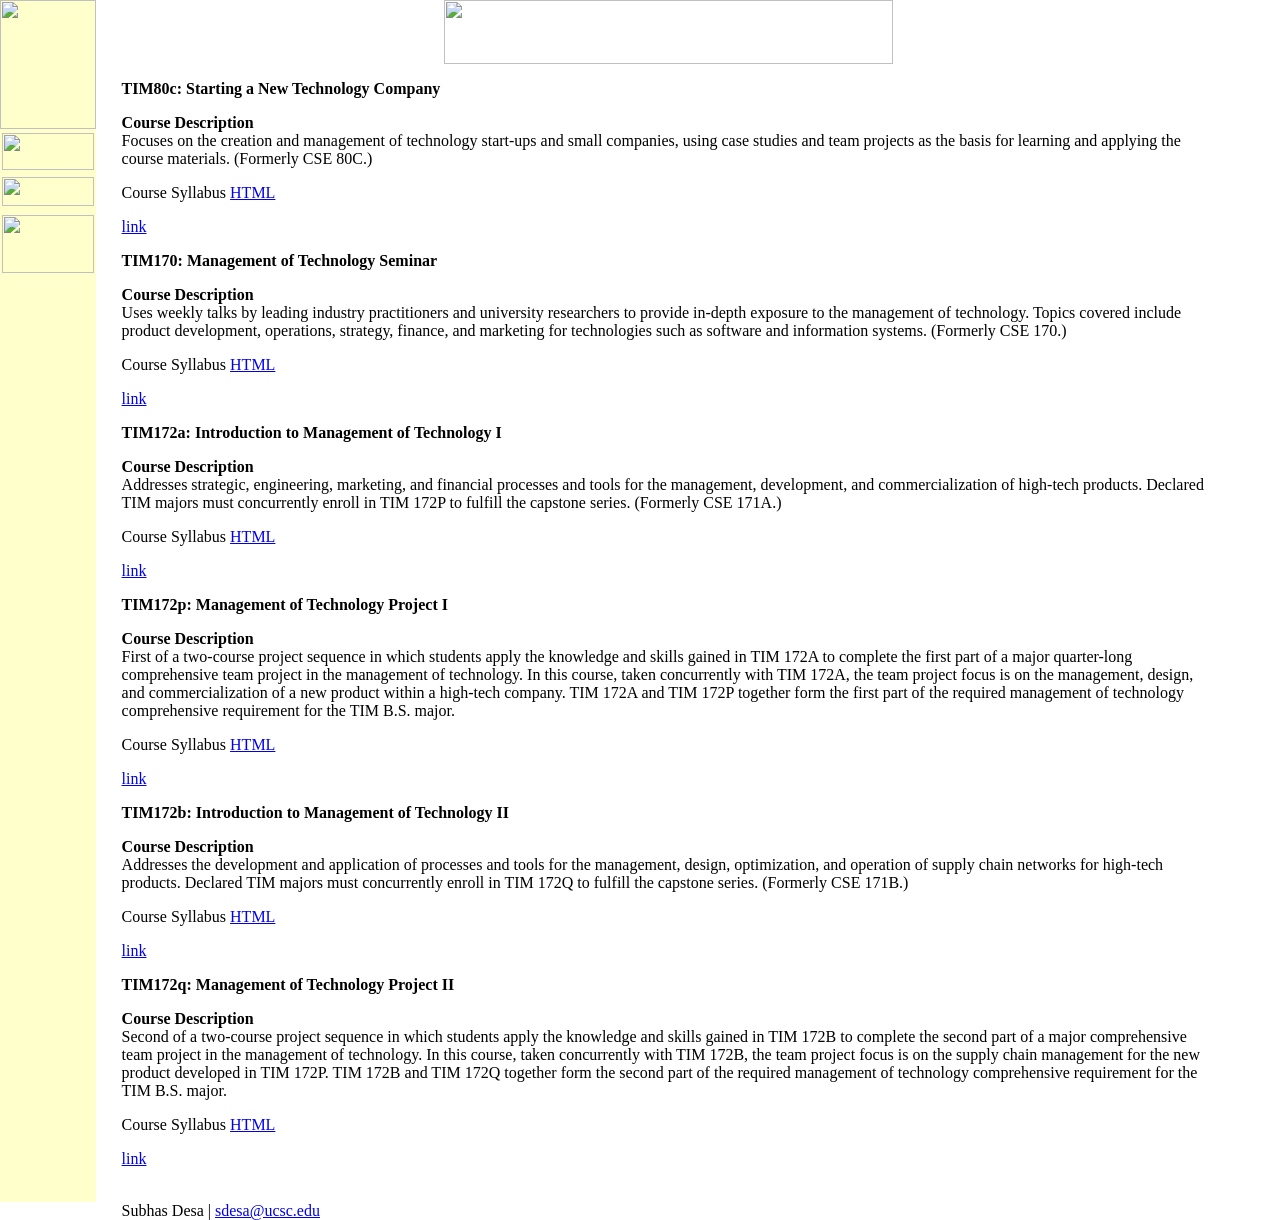
==== courses.html @ 87406f68 "update to bio and contact" ====
<html><!-- InstanceBegin template="/Templates/design.dwt" codeOutsideHTMLIsLocked="false" -->
<head>
<!-- InstanceBeginEditable name="doctitle" -->
<title>Courses Taught</title>
<!-- InstanceEndEditable --><meta http-equiv="Content-Type" content="text/html; charset=iso-8859-1">

<!--
<style type="text/css">
.style1 {font-family: Arial, Helvetica, sans-serif}
body,td,th {
	font-family: Arial, Helvetica, sans-serif;
}
</style>
-->
<link rel="stylesheet" href="styles.css">


<!--
<script language="JavaScript" type="text/JavaScript">
function MM_preloadImages() { //v3.0
  var d=document; if(d.images){ if(!d.MM_p) d.MM_p=new Array();
    var i,j=d.MM_p.length,a=MM_preloadImages.arguments; for(i=0; i<a.length; i++)
    if (a[i].indexOf("#")!=0){ d.MM_p[j]=new Image; d.MM_p[j++].src=a[i];}}
}
function MM_swapImgRestore() { //v3.0
  var i,x,a=document.MM_sr; for(i=0;a&&i<a.length&&(x=a[i])&&x.oSrc;i++) x.src=x.oSrc;
}
function MM_findObj(n, d) { //v4.01
  var p,i,x;  if(!d) d=document; if((p=n.indexOf("?"))>0&&parent.frames.length) {
    d=parent.frames[n.substring(p+1)].document; n=n.substring(0,p);}
  if(!(x=d[n])&&d.all) x=d.all[n]; for (i=0;!x&&i<d.forms.length;i++) x=d.forms[i][n];
  for(i=0;!x&&d.layers&&i<d.layers.length;i++) x=MM_findObj(n,d.layers[i].document);
  if(!x && d.getElementById) x=d.getElementById(n); return x;
}
function MM_swapImage() { //v3.0
  var i,j=0,x,a=MM_swapImage.arguments; document.MM_sr=new Array; for(i=0;i<(a.length-2);i+=3)
   if ((x=MM_findObj(a[i]))!=null){document.MM_sr[j++]=x; if(!x.oSrc) x.oSrc=x.src; x.src=a[i+2];}
}
</script>-->




<!-- InstanceBeginEditable name="head" --><!-- InstanceEndEditable -->
</head>
<body bgcolor="#FFFFFF" leftmargin="0" topmargin="0" marginwidth="0" marginheight="0" onLoad="MM_preloadImages('images/nav_01-over.gif','images/nav_02-over.gif','images/nav_03-over.gif')">
<!-- ImageReady Slices (subhas_design.psd) -->
<table width="95%" height="100%"  border="0" cellpadding="0" cellspacing="0">
  <tr>
    <td width="10%" valign="top"><table id="Table_00" width="96" height="100%" border="0" cellpadding="0" cellspacing="0">
      <tr>
        <td valign="top" bgcolor="#FFFFCC"><div align="center"><a href="index.html"><img src="images/new-slug.gif" alt="" width="96" height="129" border="0"></a></div></td>
      </tr>
      <tr>
        <td align="center" valign="top" bgcolor="#FFFFCC"><!-- ImageReady Slices (nav.psd) -->
<table id="Table_01" width="92" height="150" border="0" cellpadding="0" cellspacing="0">
	<tr>
		<td>
			<a href="papers.html"
				onmouseover="MM_swapImage('nav_01','','images/nav_01-over.gif',1)"
				onmouseout="MM_swapImgRestore()">
				<img name="nav_01" src="images/nav_01.gif" width="92" height="37" border="0" alt=""></a></td>
	</tr>
	<tr>
		<td>
			<a href="courses.html"
				onmouseover="MM_swapImage('nav_02','','images/nav_02-over.gif',1)"
				onmouseout="MM_swapImgRestore()">
				<img name="nav_02" src="images/nav_02.gif" width="92" height="29" border="0" alt=""></a></td>
	</tr>
	<tr>
		<td>
			<a href="past_work.html"
				onmouseover="MM_swapImage('nav_03','','images/nav_03-over.gif',1)"
				onmouseout="MM_swapImgRestore()">
				<img name="nav_03" src="images/nav_03.gif" width="92" height="58" border="0" alt=""></a></td>
	</tr>
	
</table>
<!-- End ImageReady Slices --></td>
      </tr><tr>
        <td height="100%" bgcolor="#FFFFCC"></td>
      </tr>

      <!--
      <tr>
        <td valign="bottom" bgcolor="#FFFFCC"><img src="images/menu_03.gif" width="96" height="125" alt=""></td>
      </tr>
    -->

    </table></td>
    <td width="90%" valign="top"><!-- InstanceBeginEditable name="body" -->
      <p align="center"><img src="images/courses.gif" width="449" height="64"><br>
      </p>


      <!-- LIST OF COURSES AND DESCRIPTIONS -->
      <p align="left" class="section-heading"><strong>TIM80c: Starting a New Technology Company</strong></p>
      <table cellspacing="0" cellpadding="0">
        <tr>
          <td colspan="6" valign="top"><span class="style1"><strong>Course Description </strong></span></td>
        </tr>
        <tr>
          <td colspan="6"><p class="style1">Focuses on the creation and management of technology start-ups and small companies, using case studies and team projects as the basis for learning and applying the course materials. (Formerly CSE 80C.)</p>
          <p class="style1">Course Syllabus <a href="docs/ISM101_syllabus.htm">HTML</a> <p><a href="https://courses.engineering.ucsc.edu/courses/tim80C"> link</a><p>
        </tr>
      </table>

      <p align="left" class="section-heading"><strong><a name="mot_sem"></a>TIM170: Management of Technology Seminar</strong></p>
      <table cellspacing="0" cellpadding="0">
        <tr>
          <td colspan="6" valign="top"><span class="style1"><strong>Course Description </strong></span></td>
        </tr>
        <tr>
          <td colspan="6"><p class="style1">Uses weekly talks by leading industry practitioners and university researchers to provide in-depth exposure to the management of technology. Topics covered include product development, operations, strategy, finance, and marketing for technologies such as software and information systems. (Formerly CSE 170.)</p>
          <p class="style1">Course Syllabus <a href="docs/ISM205_syllabus.htm">HTML</a> <p><a href="https://courses.engineering.ucsc.edu/courses/tim170"> link</a><p>
          </td>
        </tr>
      </table>

      <p align="left" class="section-heading"><strong><a name="mot1"></a>TIM172a: Introduction to Management of Technology I</strong></p>
      <table cellspacing="0" cellpadding="0">
        <tr>
          <td colspan="6" valign="top"><span class="style1"><strong>Course Description </strong></span></td>
        </tr>
        <tr>
          <td colspan="6"><p class="style1">Addresses strategic, engineering, marketing, and financial processes and tools for the management, development, and commercialization of high-tech products. Declared TIM majors must concurrently enroll in TIM 172P to fulfill the capstone series. (Formerly CSE 171A.)</p>
          <p class="style1">Course Syllabus <a href="docs/ISM225_syllabus.htm">HTML</a> <p><a href="https://courses.engineering.ucsc.edu/courses/tim172a"> link</a><p>
          </td>
        </tr>
      </table>

      <p align="left" class="section-heading"><strong><a name="mot1.1"></a>TIM172p: Management of Technology Project I</strong></p>
      <table cellspacing="0" cellpadding="0">
        <tr>
          <td colspan="6" valign="top"><span class="style1"><strong>Course Description </strong></span></td>
        </tr>
        <tr>
          <td colspan="6"><p class="style1">First of a two-course project sequence in which students apply the knowledge and skills gained in TIM 172A to complete the first part of a major quarter-long comprehensive team project in the management of technology. In this course, taken concurrently with TIM 172A, the team project focus is on the management, design, and commercialization of a new product within a high-tech company. TIM 172A and TIM 172P together form the first part of the required management of technology comprehensive requirement for the TIM B.S. major.</p>
          <p class="style1">Course Syllabus <a href="docs/ISM225_syllabus.htm">HTML</a> <p><a href="https://courses.engineering.ucsc.edu/courses/tim172p"> link</a><p>
          </td>
        </tr>
      </table>

      <p align="left" class="section-heading"><strong><a name="mot2"></a>TIM172b: Introduction to Management of Technology II</strong></p>
      
      <table cellspacing="0" cellpadding="0">
        <tr>
          <td colspan="6" valign="top"><span class="style1"><strong>Course Description </strong></span></td>
        </tr>
        <tr>
          <td colspan="6"><p class="style1">Addresses the development and application of processes and tools for the management, design, optimization, and operation of supply chain networks for high-tech products. Declared TIM majors must concurrently enroll in TIM 172Q to fulfill the capstone series. (Formerly CSE 171B.)</p>
          <p class="style1">Course Syllabus <a href="docs/ISM225_syllabus.htm">HTML</a> <p><a href="https://courses.engineering.ucsc.edu/courses/tim172b"> link</a><p>
          </td>
        </tr>
      </table>

      <p align="left" class="section-heading"><strong><a name="mot2.1"></a>TIM172q: Management of Technology Project II</strong></p>
      <table cellspacing="0" cellpadding="0">
        <tr>
          <td colspan="6" valign="top"><span class="style1"><strong>Course Description </strong></span></td>
        </tr>
        <tr>
          <td colspan="6"><p class="style1">Second of a two-course project sequence in which students apply the knowledge and skills gained in TIM 172B to complete the second part of a major comprehensive team project in the management of technology. In this course, taken concurrently with TIM 172B, the team project focus is on the supply chain management for the new product developed in TIM 172P. TIM 172B and TIM 172Q together form the second part of the required management of technology comprehensive requirement for the TIM B.S. major.</p>
          <p class="style1">Course Syllabus <a href="docs/ISM225_syllabus.htm">HTML</a> <p><a href="https://courses.engineering.ucsc.edu/courses/tim172q"> link</a><p>
          </td>
        </tr>
      </table>

      

      <p align="left" class="style1">&nbsp;        </p>
    <!-- InstanceEndEditable --></td>
  </tr>


<!--
  <tr>
    <td valign="top">&nbsp;</td>
    <td valign="top"><div align="center"><a href="email.html">Email</a></div></td>
  </tr>-->
  <tr>
  <td valign="top">&nbsp;</td>
  <td valign="top">
    <div class="contact-strip">
      <span class="contact-name">Subhas Desa</span>
      <span class="contact-divider">|</span>
      <a class="contact-email" href="mailto:sdesa@ucsc.edu">sdesa@ucsc.edu</a>
    </div>
  </td>
</tr>
</table>
<!-- End ImageReady Slices -->



</body>
<!-- InstanceEnd --></html>
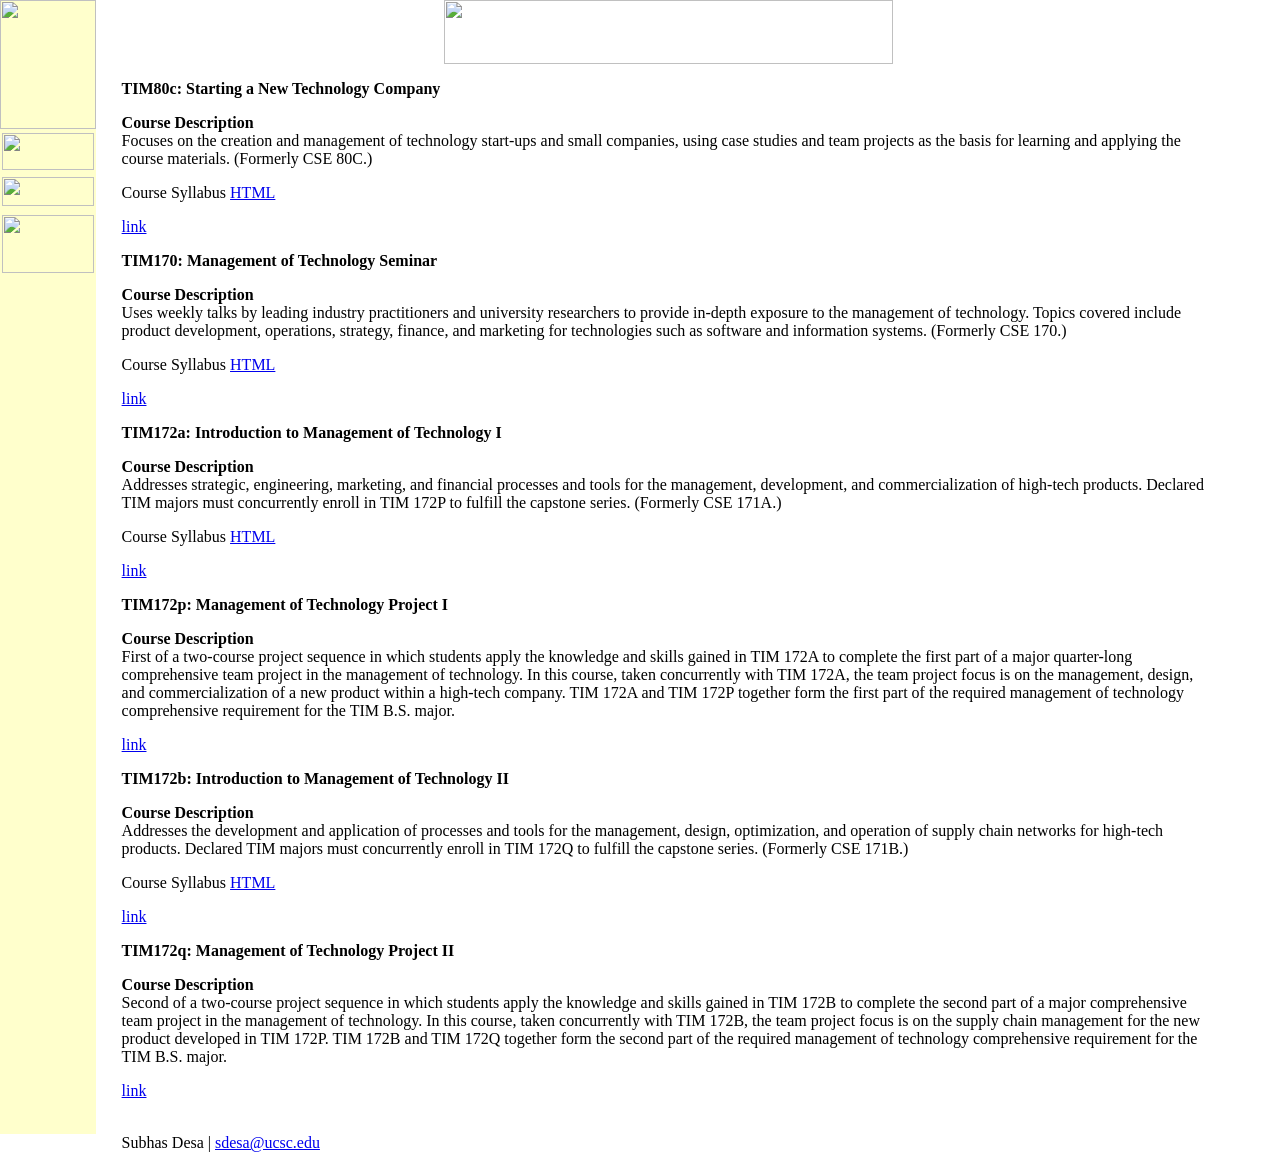
==== commit c708ab0e: "add syllabus links" ====
--- a/courses.html
+++ b/courses.html
@@ -102,7 +102,7 @@
         </tr>
         <tr>
           <td colspan="6"><p class="style1">Focuses on the creation and management of technology start-ups and small companies, using case studies and team projects as the basis for learning and applying the course materials. (Formerly CSE 80C.)</p>
-          <p class="style1">Course Syllabus <a href="docs/ISM101_syllabus.htm">HTML</a> <p><a href="https://courses.engineering.ucsc.edu/courses/tim80C"> link</a><p>
+          <p class="style1">Course Syllabus <a href="syllabus/tim80.html">HTML</a> <p><a href="https://courses.engineering.ucsc.edu/courses/tim80C"> link</a><p>
         </tr>
       </table>
 
@@ -113,7 +113,7 @@
         </tr>
         <tr>
           <td colspan="6"><p class="style1">Uses weekly talks by leading industry practitioners and university researchers to provide in-depth exposure to the management of technology. Topics covered include product development, operations, strategy, finance, and marketing for technologies such as software and information systems. (Formerly CSE 170.)</p>
-          <p class="style1">Course Syllabus <a href="docs/ISM205_syllabus.htm">HTML</a> <p><a href="https://courses.engineering.ucsc.edu/courses/tim170"> link</a><p>
+          <p class="style1">Course Syllabus <a href="syllabus/tim170.html">HTML</a> <p><a href="https://courses.engineering.ucsc.edu/courses/tim170"> link</a><p>
           </td>
         </tr>
       </table>
@@ -125,7 +125,7 @@
         </tr>
         <tr>
           <td colspan="6"><p class="style1">Addresses strategic, engineering, marketing, and financial processes and tools for the management, development, and commercialization of high-tech products. Declared TIM majors must concurrently enroll in TIM 172P to fulfill the capstone series. (Formerly CSE 171A.)</p>
-          <p class="style1">Course Syllabus <a href="docs/ISM225_syllabus.htm">HTML</a> <p><a href="https://courses.engineering.ucsc.edu/courses/tim172a"> link</a><p>
+          <p class="style1">Course Syllabus <a href="syllabus/tim172a.html">HTML</a> <p><a href="https://courses.engineering.ucsc.edu/courses/tim172a"> link</a><p>
           </td>
         </tr>
       </table>
@@ -137,7 +137,7 @@
         </tr>
         <tr>
           <td colspan="6"><p class="style1">First of a two-course project sequence in which students apply the knowledge and skills gained in TIM 172A to complete the first part of a major quarter-long comprehensive team project in the management of technology. In this course, taken concurrently with TIM 172A, the team project focus is on the management, design, and commercialization of a new product within a high-tech company. TIM 172A and TIM 172P together form the first part of the required management of technology comprehensive requirement for the TIM B.S. major.</p>
-          <p class="style1">Course Syllabus <a href="docs/ISM225_syllabus.htm">HTML</a> <p><a href="https://courses.engineering.ucsc.edu/courses/tim172p"> link</a><p>
+          <p class="style1"> <p><a href="https://courses.engineering.ucsc.edu/courses/tim172p"> link</a><p>
           </td>
         </tr>
       </table>
@@ -150,7 +150,7 @@
         </tr>
         <tr>
           <td colspan="6"><p class="style1">Addresses the development and application of processes and tools for the management, design, optimization, and operation of supply chain networks for high-tech products. Declared TIM majors must concurrently enroll in TIM 172Q to fulfill the capstone series. (Formerly CSE 171B.)</p>
-          <p class="style1">Course Syllabus <a href="docs/ISM225_syllabus.htm">HTML</a> <p><a href="https://courses.engineering.ucsc.edu/courses/tim172b"> link</a><p>
+          <p class="style1">Course Syllabus <a href="syllabus/tim172b.html">HTML</a> <p><a href="https://courses.engineering.ucsc.edu/courses/tim172b"> link</a><p>
           </td>
         </tr>
       </table>
@@ -162,7 +162,7 @@
         </tr>
         <tr>
           <td colspan="6"><p class="style1">Second of a two-course project sequence in which students apply the knowledge and skills gained in TIM 172B to complete the second part of a major comprehensive team project in the management of technology. In this course, taken concurrently with TIM 172B, the team project focus is on the supply chain management for the new product developed in TIM 172P. TIM 172B and TIM 172Q together form the second part of the required management of technology comprehensive requirement for the TIM B.S. major.</p>
-          <p class="style1">Course Syllabus <a href="docs/ISM225_syllabus.htm">HTML</a> <p><a href="https://courses.engineering.ucsc.edu/courses/tim172q"> link</a><p>
+          <p class="style1"> <p><a href="https://courses.engineering.ucsc.edu/courses/tim172q"> link</a><p>
           </td>
         </tr>
       </table>
